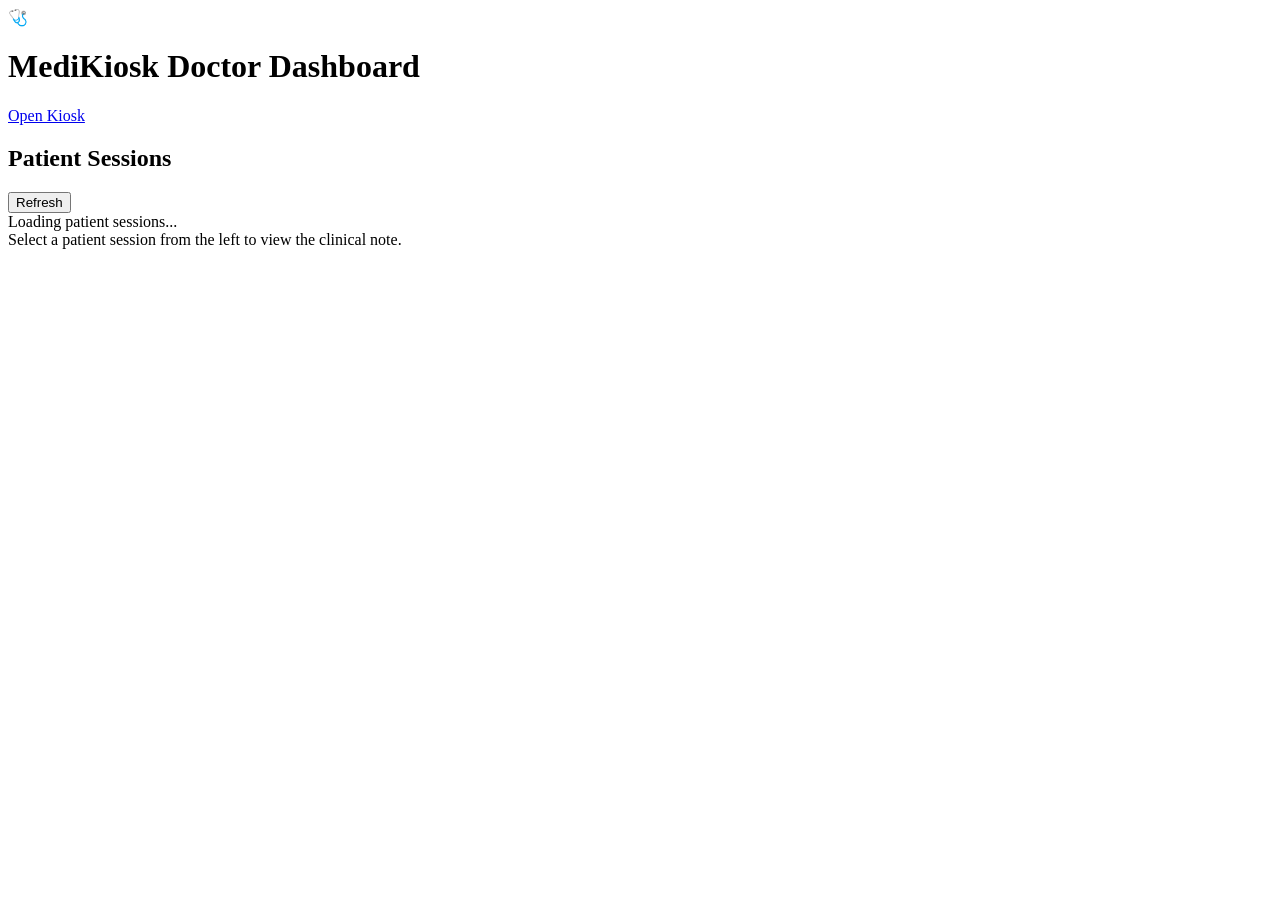
==== frontend/doctor.html @ 11c19da8 "Uploaded version 1 of frontend, with basic pipeline structure, without any authentication handling w" ====
<!DOCTYPE html>
<html lang="en">
<head>
  <meta charset="UTF-8" />
  <meta name="viewport" content="width=device-width, initial-scale=1.0" />
  <title>MediKiosk • Doctor Dashboard</title>
  <link rel="stylesheet" href="css/doctor.css" />
</head>
<body>

  <!-- Dashboard Header -->
  <header class="doctor-header">
    <div class="doctor-brand">
      <span class="brand-icon">🩺</span>
      <h1>MediKiosk Doctor Dashboard</h1>
    </div>
    <div class="doctor-nav-links">
      <a href="index.html" class="nav-link">Open Kiosk</a>
    </div>
  </header>

  <!-- Workspace: Patient List on Left, Clinical Note on Right -->
  <div class="doctor-workspace">

    <!-- Left Column: Patient Sessions List (GET /api/sessions) -->
    <aside class="sessions-sidebar">
      <div class="sidebar-header">
        <h2>Patient Sessions</h2>
        <button type="button" id="refreshSessionsBtn" class="btn-refresh">Refresh</button>
      </div>

      <div id="sessionsList" class="sessions-list">
        <div class="empty-state">Loading patient sessions...</div>
      </div>
    </aside>

    <!-- Right Column: Clinical Note (GET /api/summary/{sessionId}) -->
    <main class="summary-content">
      <div id="clinicalNoteContainer">
        <div class="empty-state">Select a patient session from the left to view the clinical note.</div>
      </div>
    </main>

  </div>

  <script src="js/doctor.js"></script>
</body>
</html>
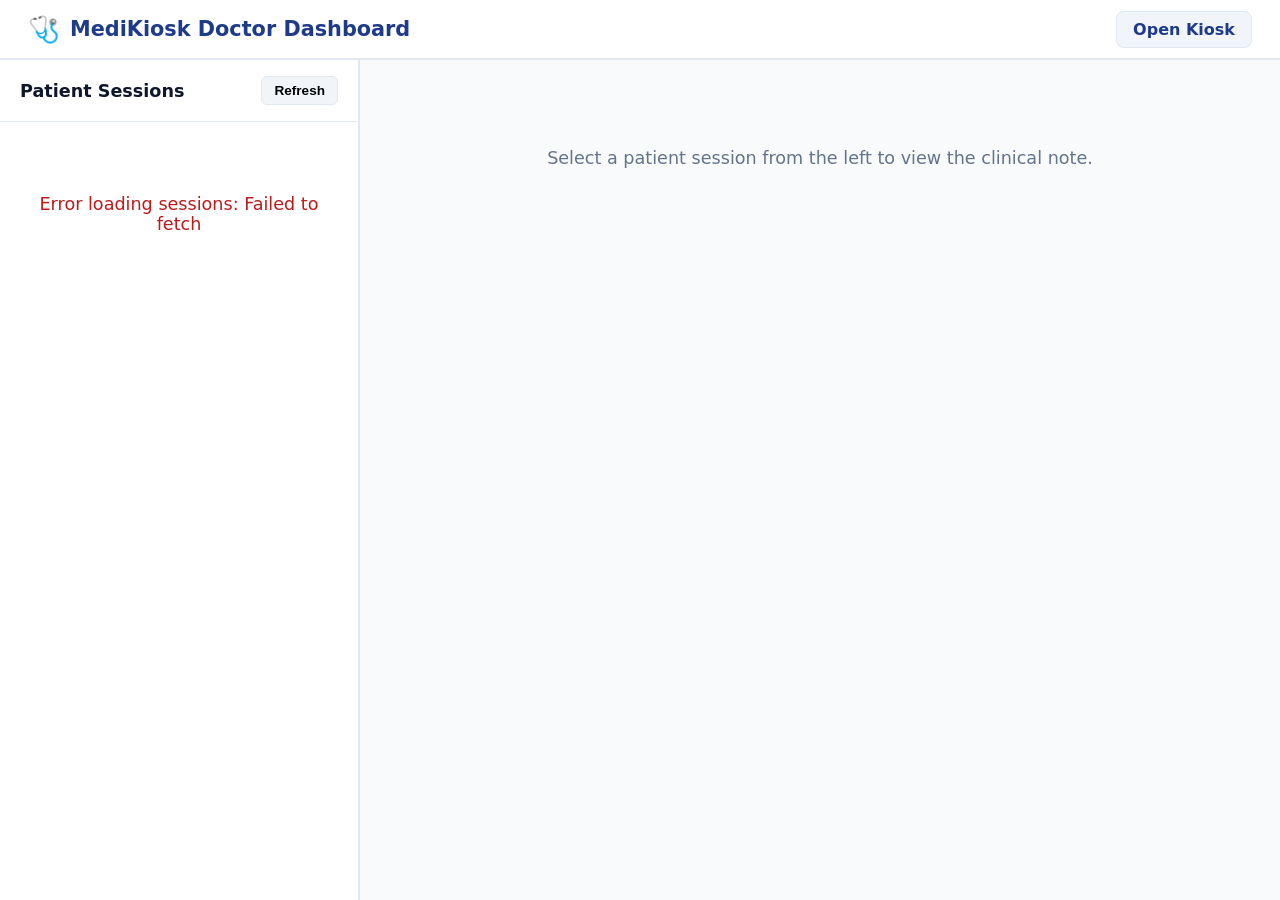
==== commit 2239a873: "1. Improved database support for patient's past history, 2. Database logging thorugh ABHA ID instead" ====
--- a/frontend/doctor.html
+++ b/frontend/doctor.html
@@ -34,7 +34,7 @@
       </div>
     </aside>
 
-    <!-- Right Column: Clinical Note (GET /api/summary/{sessionId}) -->
+
     <main class="summary-content">
       <div id="clinicalNoteContainer">
         <div class="empty-state">Select a patient session from the left to view the clinical note.</div>
@@ -43,6 +43,17 @@
 
   </div>
 
+  <!-- Patient History Modal (populated by showPatientHistory() in doctor.js) -->
+  <div id="historyModalOverlay" class="history-modal-overlay" style="display: none;" onclick="if(event.target === this) closeHistoryModal()">
+    <div class="history-modal">
+      <div class="history-modal-header">
+        <h2 id="historyModalTitle">Patient History</h2>
+        <button type="button" class="btn-close-modal" onclick="closeHistoryModal()">&times;</button>
+      </div>
+      <div id="historyModalBody" class="history-modal-body"></div>
+    </div>
+  </div>
+
   <script src="js/doctor.js"></script>
 </body>
 </html>
--- a/frontend/css/doctor.css
+++ b/frontend/css/doctor.css
@@ -0,0 +1,344 @@
+/* ==========================================================================
+   MediKiosk - Doctor Dashboard Stylesheet
+   ========================================================================== */
+
+:root {
+  --doc-primary: #1e3a8a;
+  --doc-primary-hover: #172554;
+  --bg-page: #f8fafc;
+  --bg-card: #ffffff;
+  --border: #e2e8f0;
+  --text-main: #0f172a;
+  --text-muted: #64748b;
+}
+
+*, *::before, *::after {
+  box-sizing: border-box;
+  margin: 0;
+  padding: 0;
+}
+
+body {
+  width: 100vw;
+  height: 100vh;
+  overflow: hidden;
+  display: flex;
+  flex-direction: column;
+  font-family: system-ui, -apple-system, BlinkMacSystemFont, "Segoe UI", Roboto, sans-serif;
+  background-color: var(--bg-page);
+  color: var(--text-main);
+  font-size: 16px;
+}
+
+/* Header */
+.doctor-header {
+  display: flex;
+  align-items: center;
+  justify-content: space-between;
+  padding: 14px 28px;
+  background: var(--bg-card);
+  border-bottom: 2px solid var(--border);
+  flex-shrink: 0;
+}
+
+.doctor-brand {
+  display: flex;
+  align-items: center;
+  gap: 10px;
+}
+
+.brand-icon {
+  font-size: 1.6rem;
+}
+
+.doctor-brand h1 {
+  font-size: 1.3rem;
+  font-weight: 800;
+  color: var(--doc-primary);
+}
+
+.doctor-nav-links .nav-link {
+  text-decoration: none;
+  font-weight: 700;
+  color: var(--doc-primary);
+  border: 1px solid var(--border);
+  padding: 8px 16px;
+  border-radius: 8px;
+  background: #f1f5f9;
+}
+
+.doctor-nav-links .nav-link:hover {
+  background: #e2e8f0;
+}
+
+/* Workspace Layout */
+.doctor-workspace {
+  flex: 1;
+  display: flex;
+  overflow: hidden;
+}
+
+/* Left Sidebar (Sessions List) */
+.sessions-sidebar {
+  width: 360px;
+  background: var(--bg-card);
+  border-right: 2px solid var(--border);
+  display: flex;
+  flex-direction: column;
+  flex-shrink: 0;
+}
+
+.sidebar-header {
+  display: flex;
+  align-items: center;
+  justify-content: space-between;
+  padding: 16px 20px;
+  border-bottom: 1px solid var(--border);
+}
+
+.sidebar-header h2 {
+  font-size: 1.1rem;
+  font-weight: 700;
+}
+
+.btn-refresh {
+  background: #f1f5f9;
+  border: 1px solid var(--border);
+  padding: 6px 12px;
+  border-radius: 6px;
+  font-size: 0.85rem;
+  font-weight: 600;
+  cursor: pointer;
+}
+
+.btn-refresh:hover {
+  background: #e2e8f0;
+}
+
+.sessions-list {
+  flex: 1;
+  overflow-y: auto;
+  padding: 12px;
+  display: flex;
+  flex-direction: column;
+  gap: 8px;
+}
+
+.session-item {
+  border: 1px solid var(--border);
+  border-radius: 8px;
+  padding: 12px;
+  background: #ffffff;
+  cursor: pointer;
+  transition: all 0.2s;
+}
+
+.session-item:hover {
+  border-color: var(--doc-primary);
+  background: #f0fdfa;
+}
+
+.session-item.active {
+  border-color: var(--doc-primary);
+  background: #eff6ff;
+}
+
+.session-name {
+  font-weight: 700;
+  font-size: 1.05rem;
+  margin-bottom: 4px;
+}
+
+.session-meta {
+  display: flex;
+  justify-content: space-between;
+  font-size: 0.85rem;
+  color: var(--text-muted);
+  margin-bottom: 4px;
+}
+
+.session-id {
+  font-size: 0.75rem;
+  color: var(--text-muted);
+  font-family: monospace;
+}
+
+/* Right Content (Clinical Note) */
+.summary-content {
+  flex: 1;
+  overflow-y: auto;
+  padding: 28px;
+}
+
+.empty-state {
+  text-align: center;
+  padding: 60px 20px;
+  color: var(--text-muted);
+  font-size: 1.1rem;
+}
+
+.clinical-note {
+  background: var(--bg-card);
+  border: 1px solid var(--border);
+  border-radius: 12px;
+  padding: 28px;
+  max-width: 860px;
+  margin: 0 auto;
+}
+
+.note-header {
+  padding-bottom: 16px;
+  border-bottom: 2px solid var(--border);
+  margin-bottom: 20px;
+}
+
+.note-header h2 {
+  font-size: 1.6rem;
+  color: var(--doc-primary);
+  margin-bottom: 4px;
+}
+
+.note-meta {
+  font-size: 0.9rem;
+  color: var(--text-muted);
+}
+
+.note-section {
+  margin-bottom: 20px;
+}
+
+.note-section h3 {
+  font-size: 1.05rem;
+  color: var(--doc-primary);
+  text-transform: uppercase;
+  letter-spacing: 0.04em;
+  margin-bottom: 6px;
+}
+
+.note-section p {
+  background: #f8fafc;
+  border: 1px solid var(--border);
+  border-radius: 6px;
+  padding: 12px 16px;
+  line-height: 1.5;
+}
+
+.doc-item {
+  margin-top: 10px;
+}
+
+.doc-text {
+  background: #f1f5f9;
+  border: 1px solid var(--border);
+  border-radius: 6px;
+  padding: 12px;
+  font-family: monospace;
+  font-size: 0.95rem;
+  white-space: pre-wrap;
+  margin-top: 6px;
+}
+
+/* "View Full History" button on each session card */
+.btn-history {
+  margin-top: 8px;
+  width: 100%;
+  background: #f1f5f9;
+  border: 1px solid var(--border);
+  color: var(--doc-primary);
+  padding: 6px 10px;
+  border-radius: 6px;
+  font-size: 0.8rem;
+  font-weight: 700;
+  cursor: pointer;
+}
+
+.btn-history:hover {
+  background: #e2e8f0;
+}
+
+/* Patient History Modal */
+.history-modal-overlay {
+  position: fixed;
+  top: 0; left: 0; right: 0; bottom: 0;
+  background: rgba(15, 23, 42, 0.5);
+  display: flex;
+  align-items: center;
+  justify-content: center;
+  z-index: 1000;
+}
+
+.history-modal {
+  background: var(--bg-card);
+  border-radius: 12px;
+  width: 90%;
+  max-width: 700px;
+  max-height: 80vh;
+  display: flex;
+  flex-direction: column;
+  overflow: hidden;
+}
+
+.history-modal-header {
+  display: flex;
+  align-items: center;
+  justify-content: space-between;
+  padding: 18px 24px;
+  border-bottom: 2px solid var(--border);
+  flex-shrink: 0;
+}
+
+.history-modal-header h2 {
+  font-size: 1.2rem;
+  color: var(--doc-primary);
+}
+
+.btn-close-modal {
+  background: none;
+  border: none;
+  font-size: 1.6rem;
+  line-height: 1;
+  cursor: pointer;
+  color: var(--text-muted);
+}
+
+.btn-close-modal:hover {
+  color: var(--text-main);
+}
+
+.history-modal-body {
+  padding: 20px 24px;
+  overflow-y: auto;
+  display: flex;
+  flex-direction: column;
+  gap: 16px;
+}
+
+/* Each past visit rendered as its own separate card — never merged together */
+.history-visit-card {
+  border: 1px solid var(--border);
+  border-radius: 8px;
+  padding: 16px;
+  background: #f8fafc;
+}
+
+.history-visit-date {
+  font-weight: 700;
+  color: var(--doc-primary);
+  margin-bottom: 10px;
+  padding-bottom: 8px;
+  border-bottom: 1px solid var(--border);
+}
+
+.history-field {
+  margin-bottom: 8px;
+  line-height: 1.5;
+}
+
+.history-field strong {
+  color: var(--doc-primary);
+}
+
+.history-no-summary {
+  color: var(--text-muted);
+  font-style: italic;
+}
